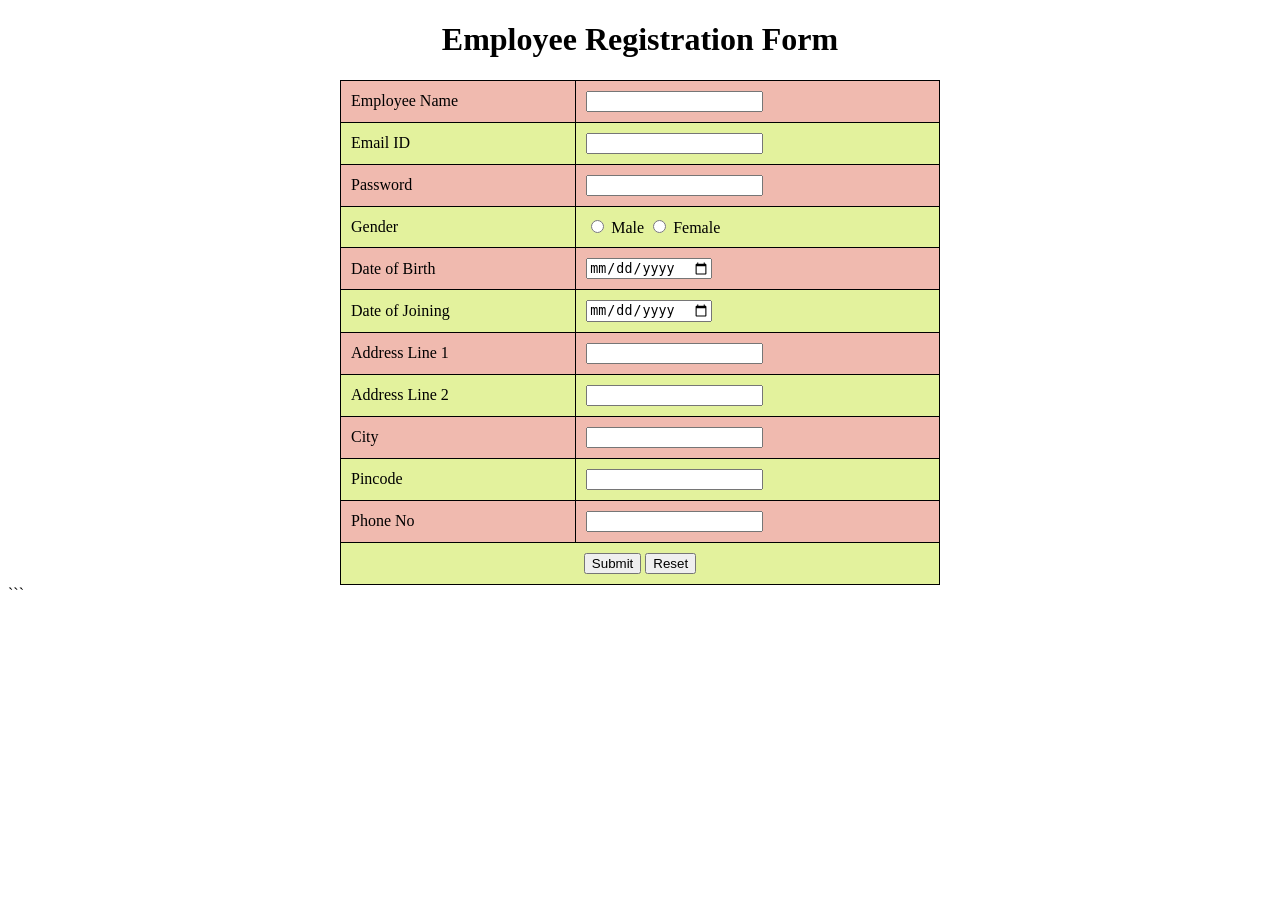
==== Assignment 2/Employee.html @ d1b9f473 "Assignment 2 added" ====
<!DOCTYPE html>
<html>
<head>
    <title>Employee Registration Form</title>

    <style>
        table {
            width: 600px;
            margin: auto;
            border-collapse: collapse;
        }

        td {
            padding: 10px;
            border: 1px solid black;
        }

        tr:nth-child(odd) {
            background-color: #F0BAAF;
        }

        tr:nth-child(even) {
            background-color: #E3F29D;
        }
    </style>
</head>

<body>

    <h1 align="center">Employee Registration Form</h1>

    <form>

        <table>

            <tr>
                <td>Employee Name</td>
                <td>
                    <input type="text">
                </td>
            </tr>

            <tr>
                <td>Email ID</td>
                <td>
                    <input type="email">
                </td>
            </tr>

            <tr>
                <td>Password</td>
                <td>
                    <input type="password">
                </td>
            </tr>

            <tr>
                <td>Gender</td>
                <td>
                    <input type="radio" name="gender"> Male
                    <input type="radio" name="gender"> Female
                </td>
            </tr>

            <tr>
                <td>Date of Birth</td>
                <td>
                    <input type="date">
                </td>
            </tr>

            <tr>
                <td>Date of Joining</td>
                <td>
                    <input type="date">
                </td>
            </tr>

            <tr>
                <td>Address Line 1</td>
                <td>
                    <input type="text">
                </td>
            </tr>

            <tr>
                <td>Address Line 2</td>
                <td>
                    <input type="text">
                </td>
            </tr>

            <tr>
                <td>City</td>
                <td>
                    <input type="text">
                </td>
            </tr>

            <tr>
                <td>Pincode</td>
                <td>
                    <input type="number">
                </td>
            </tr>

            <tr>
                <td>Phone No</td>
                <td>
                    <input type="tel">
                </td>
            </tr>

            <tr>
                <td colspan="2" align="center">
                    <input type="submit" value="Submit">
                    <input type="reset" value="Reset">
                </td>
            </tr>

        </table>

    </form>

</body>
</html>
```
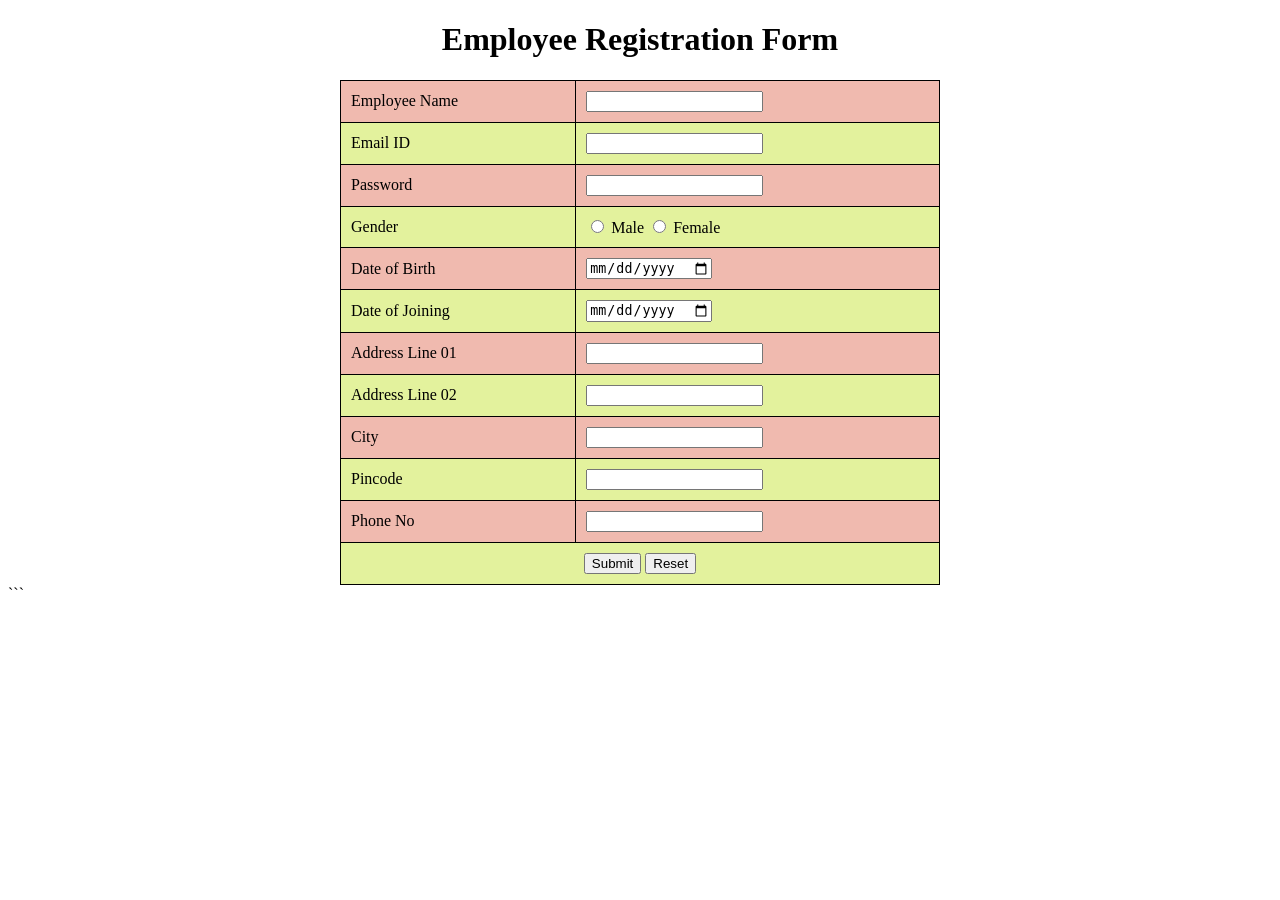
==== commit 184deafb: "Assignment 2 updated" ====
--- a/Assignment 2/Employee.html
+++ b/Assignment 2/Employee.html
@@ -77,14 +77,14 @@
             </tr>
 
             <tr>
-                <td>Address Line 1</td>
+                <td>Address Line 01</td>
                 <td>
                     <input type="text">
                 </td>
             </tr>
 
             <tr>
-                <td>Address Line 2</td>
+                <td>Address Line 02</td>
                 <td>
                     <input type="text">
                 </td>
